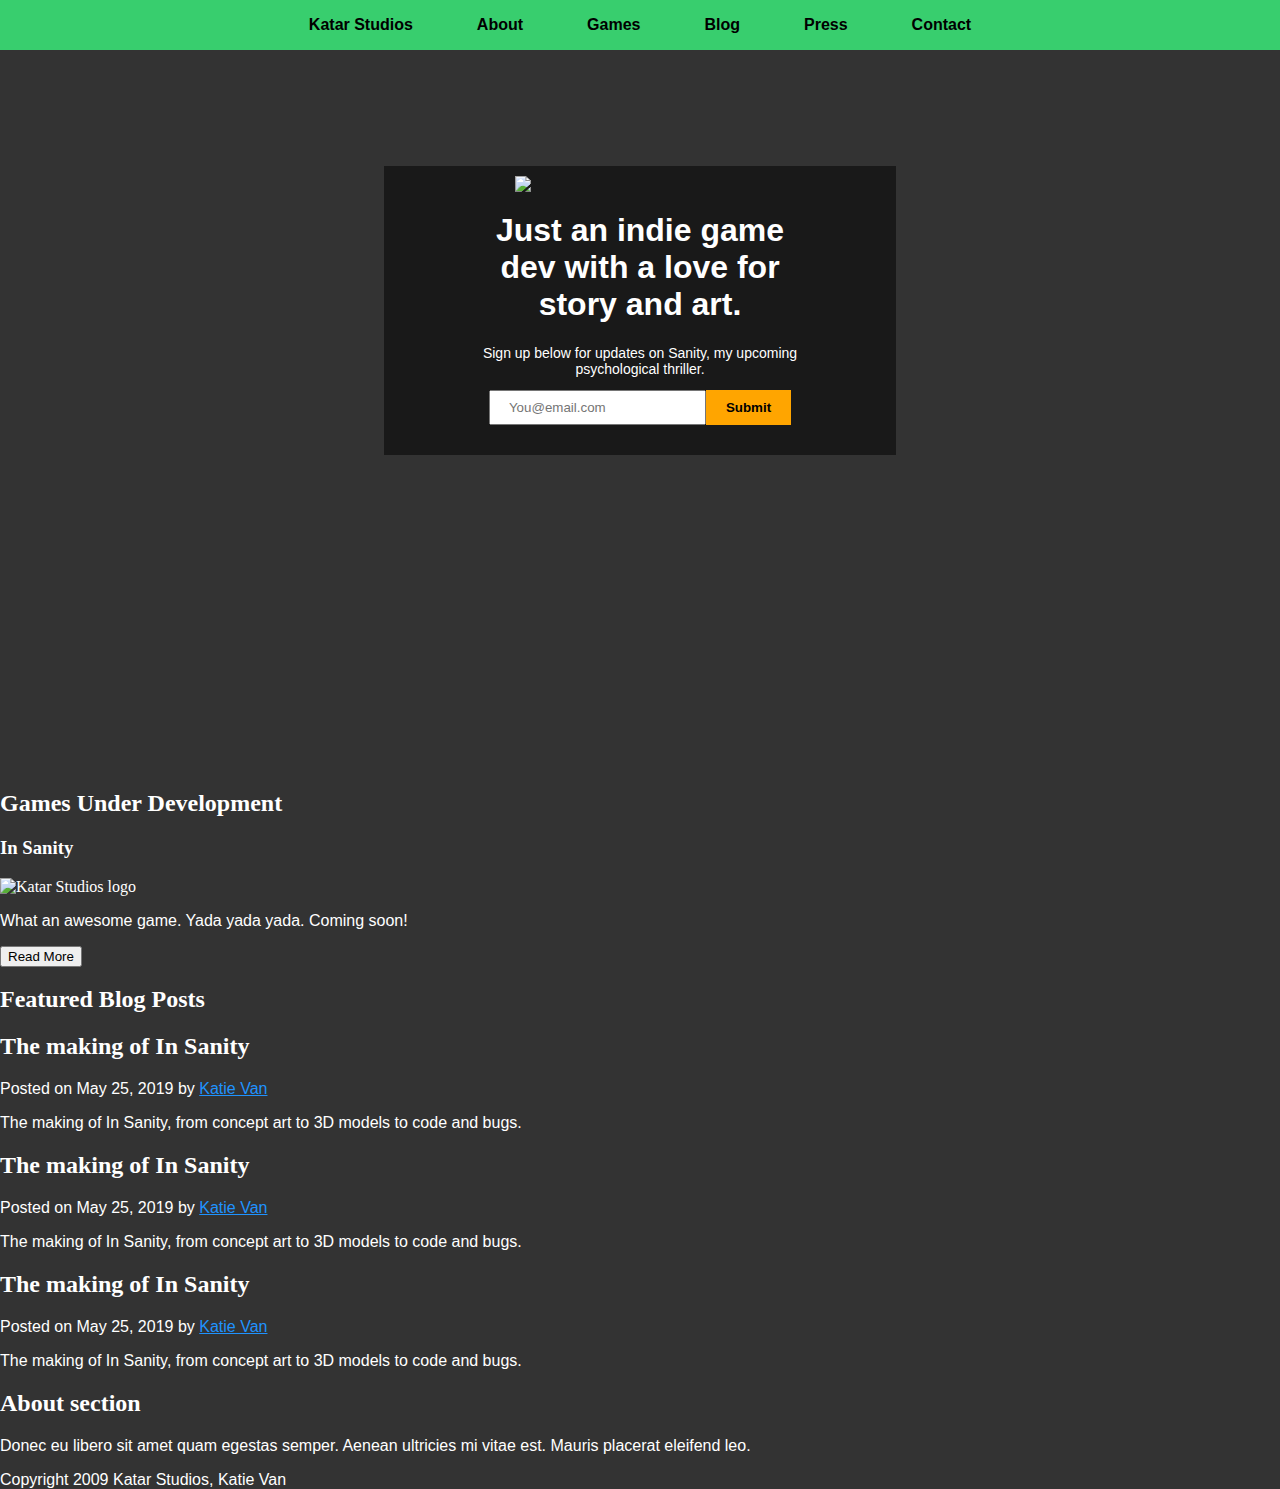
==== index.html @ e92c499b "Update index.html" ====
<!DOCTYPE HTML>

<html>

<head>
    <meta http-equiv="Content-Type" content="text/html; charset=UTF-8" />
    <title>Katar Studios</title>
    <link rel="stylesheet" type="text/css" href="styles/style.css">
 <meta name="viewport" content="width=device-width, initial-scale=1">
</head>

<!-- Header, nav -->
<header class="nav">
    <img id="hamburger-menu" src="https://static.thenounproject.com/png/703781-200.png" height="47" width="47" style="padding-top: 2px">
    <nav class="table">
        <ul id="horizontal-list">
            <li><a href="about.html">Katar Studios</a></li>
            <li><a href="about.html">About</a></li>
            <li><a href="games.html">Games</a></li>
            <li><a href="blog.html">Blog</a></li>
            <li><a href="press.html">Press</a></li>
            <li><a href="contact.html">Contact</a></li>
        </ul>
    </nav>
</header>

<body>
    <!-- Hero image, logo, description, call to action -->
    <section class="hero-image">
        <div class="vertically-padded">
            <div class="transparent-black">
                <img id="logo" class="centered-content" src="https://i.imgur.com/vi20bv2.png">
                <h1 class="centered-content description">Just an indie game dev with a love for story and art.</h1>
        
                <article class="email">
                    <p class="centered-content sign-up-text">Sign up below for updates on Sanity, my upcoming psychological thriller.</p>
                    <form class="centered-content email-box"" action="">
                            <input type="text" name="email" placeholder="You@email.com">
                            <input class="submit" type="submit" value="Submit">
                    </form>
                </article>
            </div>
        </div>
    </section>

    <section>
        <h2>Games Under Development</h2>
        <article>
            <!-- collumn 1 -->
            <div>
                <h3>In Sanity</h3>
                <img src="images/in-sanity-hero-image.jpg" alt="Katar Studios logo" height=300>
            </div>

            <!-- collumn 2 -->
            <div>
                <p>What an awesome game. Yada yada yada. Coming soon!</p>
                <button type="button">Read More</button>
            </div>
        </article>
    </section>

	<section>
        <h2>Featured Blog Posts</h2>
		<article>
			<header>
				<h2>The making of In Sanity</h2>
				<p>Posted on <time datetime="2019-05-25">May 25, 2019</time> by <a href="#">Katie Van</a>
			</header>
			<p>The making of In Sanity, from concept art to 3D models to code and bugs.</p>
        </article>
        
        <article>
			<header>
				<h2>The making of In Sanity</h2>
				<p>Posted on <time datetime="2019-05-25">May 25, 2019</time> by <a href="#">Katie Van</a>
			</header>
			<p>The making of In Sanity, from concept art to 3D models to code and bugs.</p>
        </article>
        
        <article>
			<header>
				<h2>The making of In Sanity</h2>
				<p>Posted on <time datetime="2019-05-25">May 25, 2019</time> by <a href="#">Katie Van</a>
			</header>
			<p>The making of In Sanity, from concept art to 3D models to code and bugs.</p>
		</article>
		
	</section>

	<aside>
		<h2>About section</h2>
		<p>Donec eu libero sit amet quam egestas semper. Aenean ultricies mi vitae est. Mauris placerat eleifend leo.</p>
	</aside>

	<footer>
		<p>Copyright 2009 Katar Studios, Katie Van</p>
	</footer>

</body>

</html>
---- styles/style.css ----
html, body, div, header, ul {
    margin: 0;
}

html, body {
    height: 100%;
}

p, h1, input, a {
    font-family: Arial, Helvetica, sans-serif;
} 

body {
    background-color: #333;
    color: #fff;
}

a {
    color: rgb(31, 147, 255);
}


/* for mobile*/
.hero-image {
    background-image: url("https://cdna.artstation.com/p/assets/images/images/018/595/694/large/katie-van-sanitygamedev.jpg?1559955165");
    background-repeat: no-repeat;
    background-size: cover;
    width: 100%;
    height: 150vw;
    position: relative;
}

.hero-image p{
    margin-top: 22px;
    margin-bottom: 8px;
    width: 350px;
}

.email-box{
    padding-top: 5px;
    padding-bottom: 30px;
}

input {
    padding: 8px 18px;
}

.submit {
    margin-left: -4px;
    border-style: solid;
    border-color: orange;
    background-color: orange;
    cursor: pointer;
    font-weight: 700;
}

.vertically-padded {
    position: absolute;
    top: Calc(15%);
    width: 100%;
}

/* for tablets */
@media only screen and (min-width: 550px) {
    .hero-image {
        height: 110vw;
    }

    .vertically-padded {
        top: Calc(15% + 0.2vw);
    }

  }

/* for desktop, laptop */
@media only screen and (min-width: 900px) {
    .hero-image {
        height: 56.25vw;
    }
  }

.transparent-black {
    background-color: rgba(0, 0, 0, 0.5);
    width: 40%;
    min-width: 350px;
    margin: auto;
}

#logo {
    width: 20%;
    min-width: 250px;
    display: block;
    padding: 5px;
    padding-top: 10px;
    margin-top: 5px;
}

.centered-content {
    margin: auto;
    width: 60%;
    min-width: 350px;
    text-align: center;
}

/* for desktop */
@media only screen and (min-width: 1600px) {
    .centered-content {
        width: 100%;
    }
  }

.table {
	display: table;   /* Allow the centering to work */
	margin: 0 auto;
}

.description {
    margin-top: 15px;
}

header.nav {
   /* z-index: 1;
    position: fixed;
    width: Calc(100% - 12px); */
    background-color: #38ce6e;
    padding: 0px;
}

/* don't display on mobile */
nav.table {
    display: none;
}

#hamburger-menu {
    padding-left: 5px;
    cursor: pointer;
}

#hamburger-menu:hover {
    background-color: white;
}

/* for desktop */
@media only screen and (min-width: 850px) {
    
    #hamburger-menu {
        display: none;
    }

    nav.table {
        display: block;
    }

    header.nav {
        padding: 6px;
    }

    ul#horizontal-list {
        list-style: none;
        padding: 10px;
        text-align: center;
        }
        ul#horizontal-list li {
            display: inline;
        }
            ul#horizontal-list li a {
                color: #e2e2e2;
                text-decoration: none;
                cursor: pointer;
                padding: 18px 30px;
                font-weight: 700;
                color: black;
            }
            ul#horizontal-list li a:hover {
                background-color: white;
            }
  }

.sign-up-text {
    font-size: 14px;
}

.email {
    margin: auto;
    width: 60%;
    min-width: 350px;
}
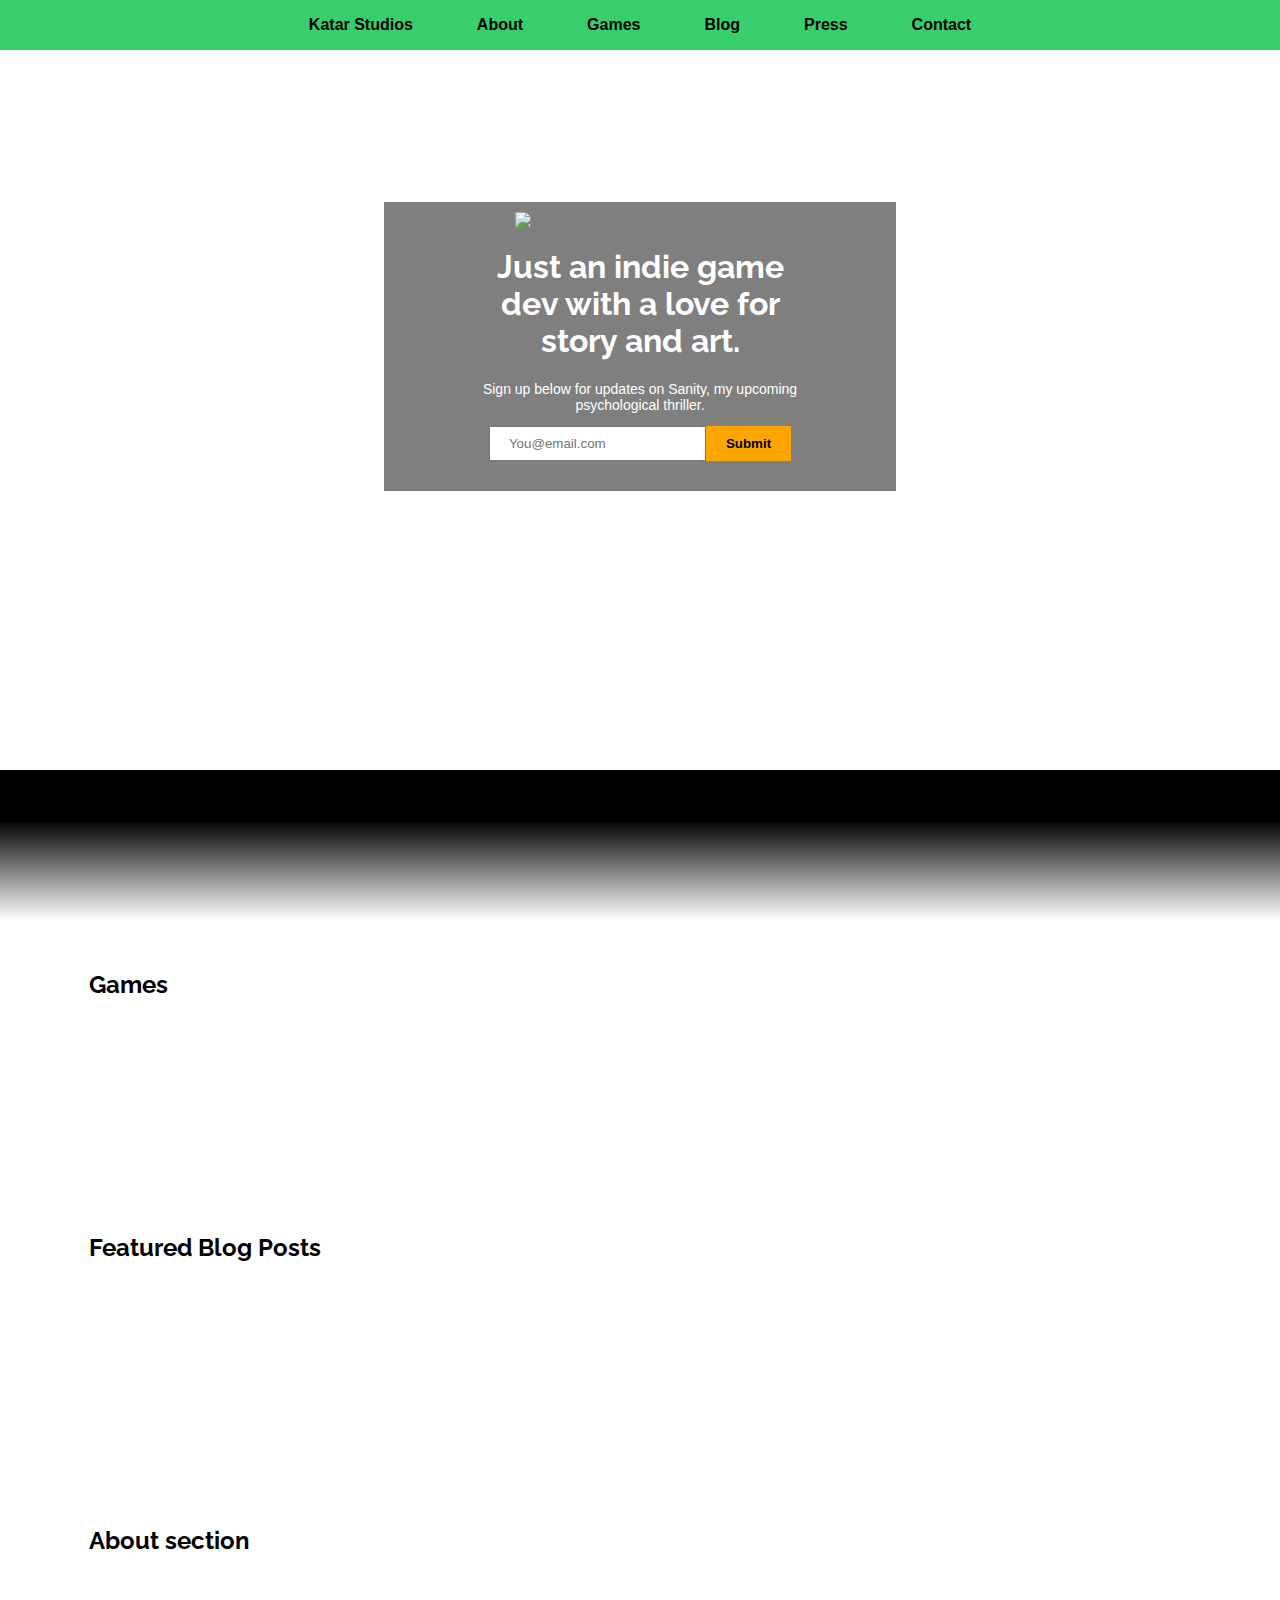
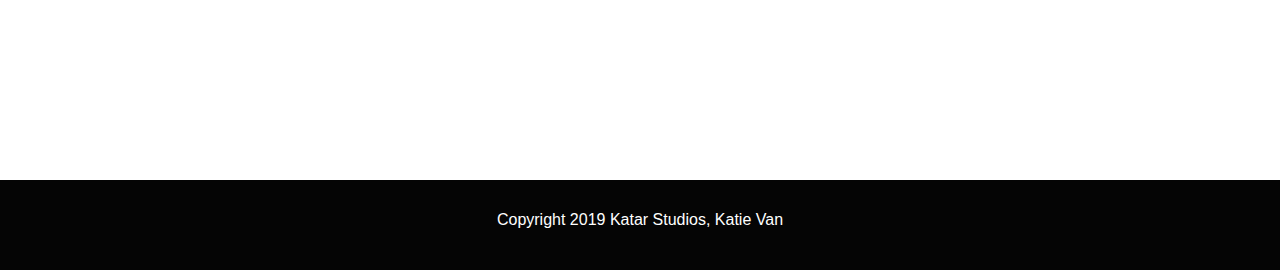
==== commit cac3fd45: "Update index.html" ====
--- a/index.html
+++ b/index.html
@@ -3,10 +3,11 @@
 <html>
 
 <head>
-    <meta http-equiv="Content-Type" content="text/html; charset=UTF-8" />
+	<meta http-equiv="Content-Type" content="text/html; charset=UTF-8" />
     <title>Katar Studios</title>
     <link rel="stylesheet" type="text/css" href="styles/style.css">
- <meta name="viewport" content="width=device-width, initial-scale=1">
+    <link href="https://fonts.googleapis.com/css?family=Raleway&display=swap" rel="stylesheet">
+    <meta name="viewport" content="width=device-width, initial-scale=1">
 </head>
 
 <!-- Header, nav -->
@@ -25,7 +26,8 @@
 </header>
 
 <body>
-    <!-- Hero image, logo, description, call to action -->
+
+    <!-- Landing page section -->
     <section class="hero-image">
         <div class="vertically-padded">
             <div class="transparent-black">
@@ -34,7 +36,7 @@
         
                 <article class="email">
                     <p class="centered-content sign-up-text">Sign up below for updates on Sanity, my upcoming psychological thriller.</p>
-                    <form class="centered-content email-box"" action="">
+                    <form class="centered-content email-box shake" action="">
                             <input type="text" name="email" placeholder="You@email.com">
                             <input class="submit" type="submit" value="Submit">
                     </form>
@@ -42,61 +44,83 @@
             </div>
         </div>
     </section>
+    <div class="black"></div>
+    <div class="hero-fade"></div> 
 
-    <section>
-        <h2>Games Under Development</h2>
-        <article>
-            <!-- collumn 1 -->
-            <div>
-                <h3>In Sanity</h3>
-                <img src="images/in-sanity-hero-image.jpg" alt="Katar Studios logo" height=300>
-            </div>
+    <div class="">
 
-            <!-- collumn 2 -->
-            <div>
-                <p>What an awesome game. Yada yada yada. Coming soon!</p>
-                <button type="button">Read More</button>
-            </div>
-        </article>
-    </section>
+        <!-- Games section -->
+        <section class="section">
+            <h2 class="games">Games</h2>
 
-	<section>
-        <h2>Featured Blog Posts</h2>
-		<article>
-			<header>
-				<h2>The making of In Sanity</h2>
-				<p>Posted on <time datetime="2019-05-25">May 25, 2019</time> by <a href="#">Katie Van</a>
-			</header>
-			<p>The making of In Sanity, from concept art to 3D models to code and bugs.</p>
-        </article>
-        
-        <article>
-			<header>
-				<h2>The making of In Sanity</h2>
-				<p>Posted on <time datetime="2019-05-25">May 25, 2019</time> by <a href="#">Katie Van</a>
-			</header>
-			<p>The making of In Sanity, from concept art to 3D models to code and bugs.</p>
-        </article>
-        
-        <article>
-			<header>
-				<h2>The making of In Sanity</h2>
-				<p>Posted on <time datetime="2019-05-25">May 25, 2019</time> by <a href="#">Katie Van</a>
-			</header>
-			<p>The making of In Sanity, from concept art to 3D models to code and bugs.</p>
-		</article>
-		
-	</section>
-
-	<aside>
-		<h2>About section</h2>
-		<p>Donec eu libero sit amet quam egestas semper. Aenean ultricies mi vitae est. Mauris placerat eleifend leo.</p>
-	</aside>
+            <!-- Sanity game -->
+            <article class="article col-2 hidden">
+                <img class="article-img" src="images/SanityPosterArt.png" alt="Sanity" height=300>
+                <div class="padded">
+                    <h3>Sanity</h3>
+                    <p>This sims-like psychological thriller is coming soon!</p>
+                    <button type="button">Read More</button>
+                </div>
+            </article>
+    
+            <!-- Hallway Runner game -->
+            <article class="article col-2 hidden">
+                <img class="article-img" src="https://i.ytimg.com/vi/2j6OaqN9Xa4/hqdefault.jpg" alt="Hallway Runner" height=300>
+                <div class="padded">
+                    <h3>Hallway Runner</h3>
+                    <p>When teachers told you not to run the halls, it was for a reason.</p>
+                    <button type="button">Read More</button>
+                </div>
+            </article>
+        </section>
+    
+        <!-- Featured blog posts section -->
+        <section class="section">
+            <h2>Featured Blog Posts</h2>
+            <article class="article col-3 hidden padded">
+                <img class="article-img" src="images/SanityPosterArt.png" alt="Sanity">
+                <header>
+                    <h3>The making of In Sanity</h2>
+                    <p>Posted on <time datetime="2019-05-25">May 25, 2019</time> by <a href="#">Katie Van</a>
+                </header>
+                <p>The making of In Sanity, from concept art to 3D models to code and bugs.</p>
+            </article>
+            
+            <article class="article col-3 hidden padded">
+                <img class="article-img" src="images/SanityPosterArt.png" alt="Sanity">
+                <header>
+                    <h3>The making of In Sanity</h2>
+                    <p>Posted on <time datetime="2019-05-25">May 25, 2019</time> by <a href="#">Katie Van</a>
+                </header>
+                <p>The making of In Sanity, from concept art to 3D models to code and bugs.</p>
+            </article>
+            
+            <article class="article col-3 hidden padded">
+                <img class="article-img" src="images/SanityPosterArt.png" alt="Sanity">
+                <header>
+                    <h3>The making of In Sanity</h2>
+                    <p>Posted on <time datetime="2019-05-25">May 25, 2019</time> by <a href="#">Katie Van</a>
+                </header>
+                <p>The making of In Sanity, from concept art to 3D models to code and bugs.</p>
+            </article>
+        </section>
+    
+        <!-- About section -->
+        <aside class="section">
+            <h2>About section</h2>
+            <article class="article hidden padded about">
+                <img class="about-photo" src="https://lh3.googleusercontent.com/a-/AAuE7mDrxG9hczgdwhIV0Xn2VhYa7N3d-jpiHM0Ijxvw=s96" alt="Sanity" height="50px" width="50px">
+                <h3 class="about-name">Katie Van</h2>
+                <p>I like making stuff, whether it's with a paintbrush, computer code, or sound clips. </p>
+                </article>
+        </aside>
+    </div>
 
 	<footer>
-		<p>Copyright 2009 Katar Studios, Katie Van</p>
+		<p>Copyright 2019 Katar Studios, Katie Van</p>
 	</footer>
 
+<script src="scripts/menu-frontend.js"></script>
 </body>
 
 </html>
--- a/styles/style.css
+++ b/styles/style.css
@@ -1,3 +1,20 @@
+
+/* animations*/
+
+@keyframes fade-in {
+    from {opacity: 0; transform: translateY(-15px);}
+    to {opacity: 1;}
+}
+.fade-in-element {
+  animation: fade-in 1.6s;
+}
+
+.hidden {
+    opacity: 0;
+}
+
+/* the page */
+
 html, body, div, header, ul {
     margin: 0;
 }
@@ -10,15 +27,139 @@
     font-family: Arial, Helvetica, sans-serif;
 } 
 
+h1 {
+    font-family: 'Raleway', sans-serif;
+}
+
+h2, h3 {
+    color: black;
+    font-family: 'Raleway', sans-serif;
+    margin: 15px;
+    margin-bottom: 0px;
+}
+
+h3 {
+    color: white;
+    margin: 0;
+}
+
 body {
-    background-color: #333;
-    color: #fff;
+    background-color: white;
+    color: white;
+}
+
+.black {
+    background-color: black;
+    height: 50px;
+    box-shadow: 0px 3px 2px  rgba(0, 0, 0, 0.2);
+}
+
+.hero-fade {
+    background-image: linear-gradient(black, white);
+    height: 100px;
+}
+
+.main-content {
+    margin-top: -160px;
+}
+
+/* ========= COL 2 ==========*/
+
+/* for tablet, phone */
+.col-2 {
+    width: 98%;
+    display: inline-block;
+ }
+
+ /* for desktop, laptop */
+@media only screen and (min-width: 900px) {
+    .col-2 {
+        width: 47%;
+    }
+  }
+
+  /* ========= COL 3 ==========*/
+
+/* for tablet, phone */
+.col-3 {
+    width: 98%;
+    display: inline-block;
+ }
+
+ /* for desktop, laptop */
+@media only screen and (min-width: 900px) {
+    .col-3 {
+        width: 31%;
+    }
+  }
+
+.article-img {
+    width: 100%;
+    max-height: 360px;
+    object-fit: cover;
+}
+
+.section {
+    clear: both;
+    width: Calc(90% - 20px);
+    margin: auto;
+    margin-top: 25px;
+    margin-bottom: 25px;
+   /* background-color: #0f0f0f;
+       box-shadow: 0px 3px 2px  rgba(0, 0, 0, 0.2); */
+    color: white;
+
+    padding: 10px;
+}
+
+.padded {
+    padding: 15px;
+
+    -webkit-box-sizing: border-box; /* Safari/Chrome, other WebKit */
+    -moz-box-sizing: border-box;    /* Firefox, other Gecko */
+    box-sizing: border-box;         /* Opera/IE 8+ */
+}
+
+.article {
+    background-color: #050505;
+    color: white;
+    box-shadow: 0px 3px 2px  rgba(0, 0, 0, 0.2);
+    font-family: Arial, Helvetica, sans-serif;
+    margin: 1%;
+    margin-bottom: Calc(1% + 10px);
+}
+
+footer {
+    text-align: center;
+    margin-top: 65px;
+    padding: 15px;
+    padding-bottom: 25px;
+    -webkit-box-sizing: border-box; /* Safari/Chrome, other WebKit */
+    -moz-box-sizing: border-box;    /* Firefox, other Gecko */
+    box-sizing: border-box;         /* Opera/IE 8+ */
+    width: 100%;
+    background-color: #050505;
+    color: white;
+}
+
+.about {
+    background-color: #38ce6e;
+}
+
+.about-photo {
+    border-radius: 100%;
+    display: inline;
+}
+
+.about-name {
+    display: inline;
+    vertical-align: 70%;
+    margin: 15px;
 }
 
 a {
     color: rgb(31, 147, 255);
 }
-
 
 /* for mobile*/
 .hero-image {
@@ -56,7 +197,7 @@
 
 .vertically-padded {
     position: absolute;
-    top: Calc(15%);
+    top: Calc(20%);
     width: 100%;
 }
 
@@ -67,7 +208,7 @@
     }
 
     .vertically-padded {
-        top: Calc(15% + 0.2vw);
+        top: Calc(20% + 0.2vw);
     }
 
   }
@@ -186,3 +327,18 @@
     min-width: 350px;
 }
 
+/* http://waitanimate.wstone.io/#!/ */
+.shake {
+    animation: shake-animation 8s ease infinite;
+    transform-origin: 50% 50%;
+  }
+  @keyframes shake-animation {
+     0% { transform:translate(0,0) }
+    1.78571% { transform:translate(2px,0) }
+    3.57143% { transform:translate(0,0) }
+    5.35714% { transform:translate(2px,0) }
+    7.14286% { transform:translate(0,0) }
+    8.92857% { transform:translate(2px,0) }
+    10.71429% { transform:translate(0,0) }
+    100% { transform:translate(0,0) }
+  }
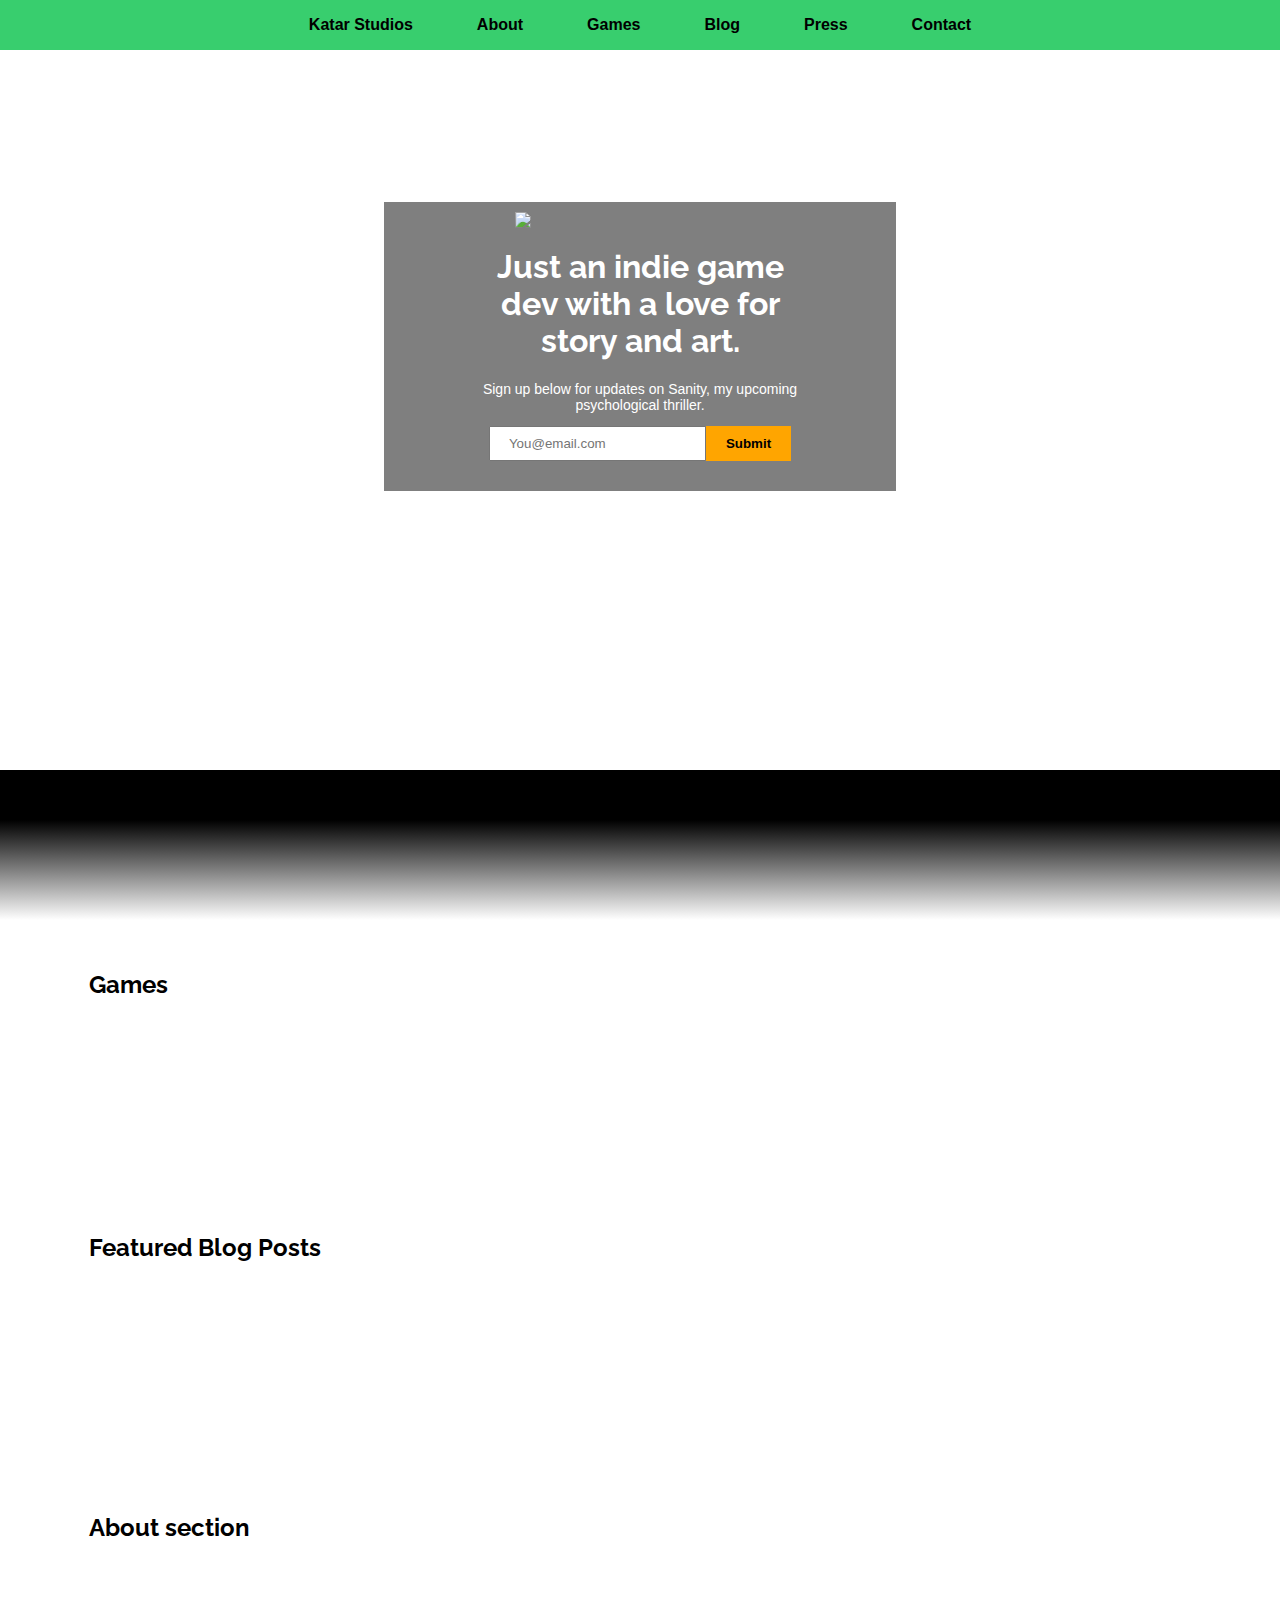
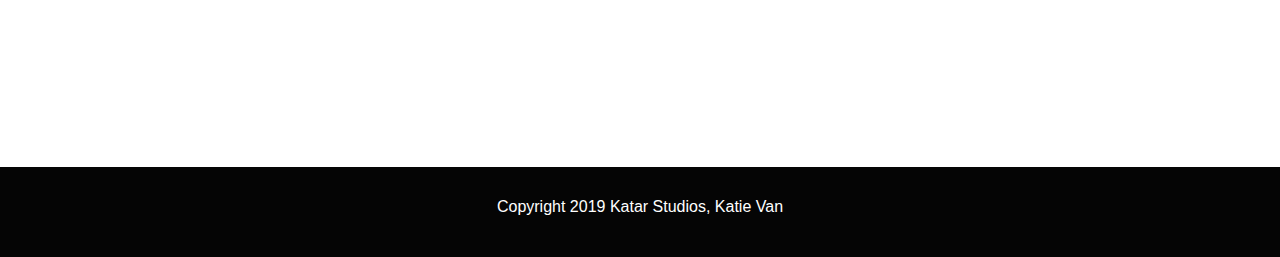
==== commit b6d2dc10: "Update index.html" ====
--- a/index.html
+++ b/index.html
@@ -55,7 +55,7 @@
 
             <!-- Sanity game -->
             <article class="article col-2 hidden">
-                <img class="article-img" src="images/SanityPosterArt.png" alt="Sanity" height=300>
+                <img class="article-img" src="https://i.imgur.com/Hal0eJD.png" alt="Sanity" height=300>
                 <div class="padded">
                     <h3>Sanity</h3>
                     <p>This sims-like psychological thriller is coming soon!</p>
@@ -65,7 +65,7 @@
     
             <!-- Hallway Runner game -->
             <article class="article col-2 hidden">
-                <img class="article-img" src="https://i.ytimg.com/vi/2j6OaqN9Xa4/hqdefault.jpg" alt="Hallway Runner" height=300>
+                <img class="article-img" src="https://i.imgur.com/b3hXuUW.png" alt="Hallway Runner" height=300>
                 <div class="padded">
                     <h3>Hallway Runner</h3>
                     <p>When teachers told you not to run the halls, it was for a reason.</p>
@@ -77,31 +77,37 @@
         <!-- Featured blog posts section -->
         <section class="section">
             <h2>Featured Blog Posts</h2>
-            <article class="article col-3 hidden padded">
-                <img class="article-img" src="images/SanityPosterArt.png" alt="Sanity">
-                <header>
-                    <h3>The making of In Sanity</h2>
-                    <p>Posted on <time datetime="2019-05-25">May 25, 2019</time> by <a href="#">Katie Van</a>
-                </header>
-                <p>The making of In Sanity, from concept art to 3D models to code and bugs.</p>
+            <article class="article col-3 hidden">
+                <img class="article-img sanity-article-img" src="https://lh3.googleusercontent.com/[base64]w1280-h720-no" alt="Sanity">
+                <div class="padded">
+                    <header>
+                        <h3>The making of In Sanity</h2>
+                        <p class="article-metadata">Posted on <time datetime="2019-05-25">May 25, 2019</time> by <a href="#">Katie Van</a>
+                    </header>
+                    <p>The making of In Sanity, from concept art to 3D models to code and bugs.</p>
+                </div>
             </article>
             
-            <article class="article col-3 hidden padded">
-                <img class="article-img" src="images/SanityPosterArt.png" alt="Sanity">
-                <header>
-                    <h3>The making of In Sanity</h2>
-                    <p>Posted on <time datetime="2019-05-25">May 25, 2019</time> by <a href="#">Katie Van</a>
-                </header>
-                <p>The making of In Sanity, from concept art to 3D models to code and bugs.</p>
+            <article class="article col-3 hidden">
+                <img class="article-img sanity-article-img" src="https://lh3.googleusercontent.com/[base64]w1280-h720-no" alt="Sanity">
+                <div class="padded">
+                    <header>
+                        <h3>The making of In Sanity</h2>
+                        <p class="article-metadata">Posted on <time datetime="2019-05-25">May 25, 2019</time> by <a href="#">Katie Van</a>
+                    </header>
+                    <p>The making of In Sanity, from concept art to 3D models to code and bugs.</p>
+                </div>
             </article>
             
-            <article class="article col-3 hidden padded">
-                <img class="article-img" src="images/SanityPosterArt.png" alt="Sanity">
-                <header>
-                    <h3>The making of In Sanity</h2>
-                    <p>Posted on <time datetime="2019-05-25">May 25, 2019</time> by <a href="#">Katie Van</a>
-                </header>
-                <p>The making of In Sanity, from concept art to 3D models to code and bugs.</p>
+            <article class="article col-3 hidden">
+                <img class="article-img sanity-article-img" src="https://lh3.googleusercontent.com/[base64]w1280-h720-no" alt="Sanity">
+                <div class="padded">
+                    <header>
+                        <h3>The making of In Sanity</h2>
+                        <p class="article-metadata">Posted on <time datetime="2019-05-25">May 25, 2019</time> by <a href="#">Katie Van</a>
+                    </header>
+                    <p>The making of In Sanity, from concept art to 3D models to code and bugs.</p>
+                </div>
             </article>
         </section>
     
--- a/styles/style.css
+++ b/styles/style.css
@@ -140,6 +140,19 @@
     width: 100%;
     background-color: #050505;
     color: white;
+}
+
+.article-metadata {
+    font-size: 0.6em;
+    color: rgb(204, 204, 204);
+    }
+    .article-metadata a {
+        color: #eee;
+    }
+
+.sanity-article-img {
+    opacity: 0.9;
+    background-color: rgb(12, 12, 53);
 }
 
 .about {
@@ -329,7 +342,7 @@
 
 /* http://waitanimate.wstone.io/#!/ */
 .shake {
-    animation: shake-animation 8s ease infinite;
+    animation: shake-animation 7s ease infinite;
     transform-origin: 50% 50%;
   }
   @keyframes shake-animation {
